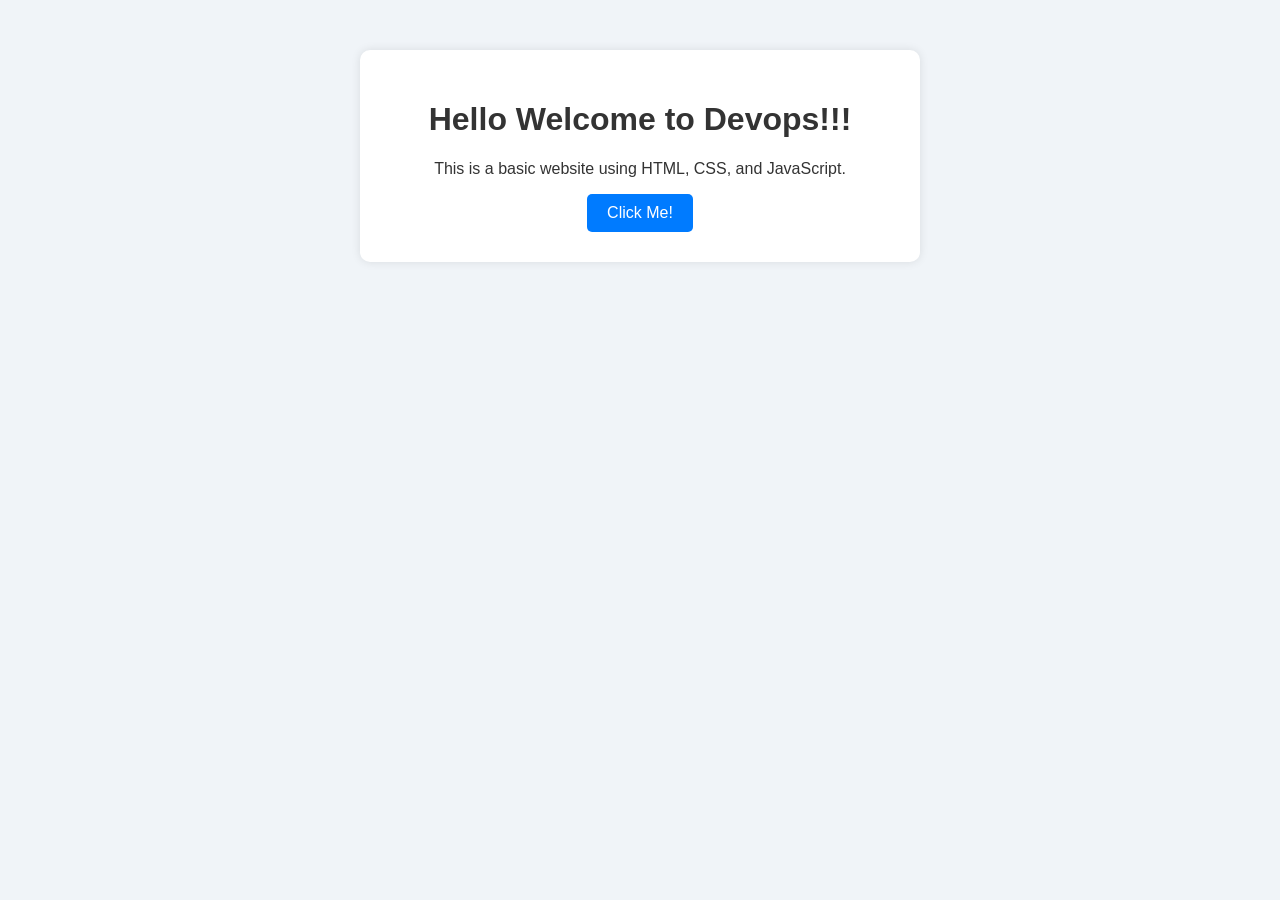
==== index.html @ 6885b516 "final changes" ====
<!DOCTYPE html>
<html lang="en">
<head>
  <meta charset="UTF-8" />
  <meta name="viewport" content="width=device-width, initial-scale=1.0" />
  <title>My Basic Website</title>
  <link rel="stylesheet" href="style.css" />
</head>
<body>
  <div class="container">
    <h1>Hello Welcome to Devops!!!</h1>
    <p>This is a basic website using HTML, CSS, and JavaScript.</p>
    <button onclick="sayHello()">Click Me!</button>
  </div>
 
  <script src="app.js"></script>
</body>
</html>
---- style.css ----
body {
    font-family: Arial, sans-serif;
    background-color: #f0f4f8;
    color: #333;
    text-align: center;
    margin: 0;
    padding: 50px;
  }
 
  .container {
    max-width: 500px;
    margin: auto;
    background: #fff;
    padding: 30px;
    border-radius: 10px;
    box-shadow: 0 0 10px rgba(0, 0, 0, 0.1);
  }
 
  button {
    padding: 10px 20px;
    font-size: 16px;
    background-color: #007bff;
    color: white;
    border: none;
    border-radius: 5px;
    cursor: pointer;
  }
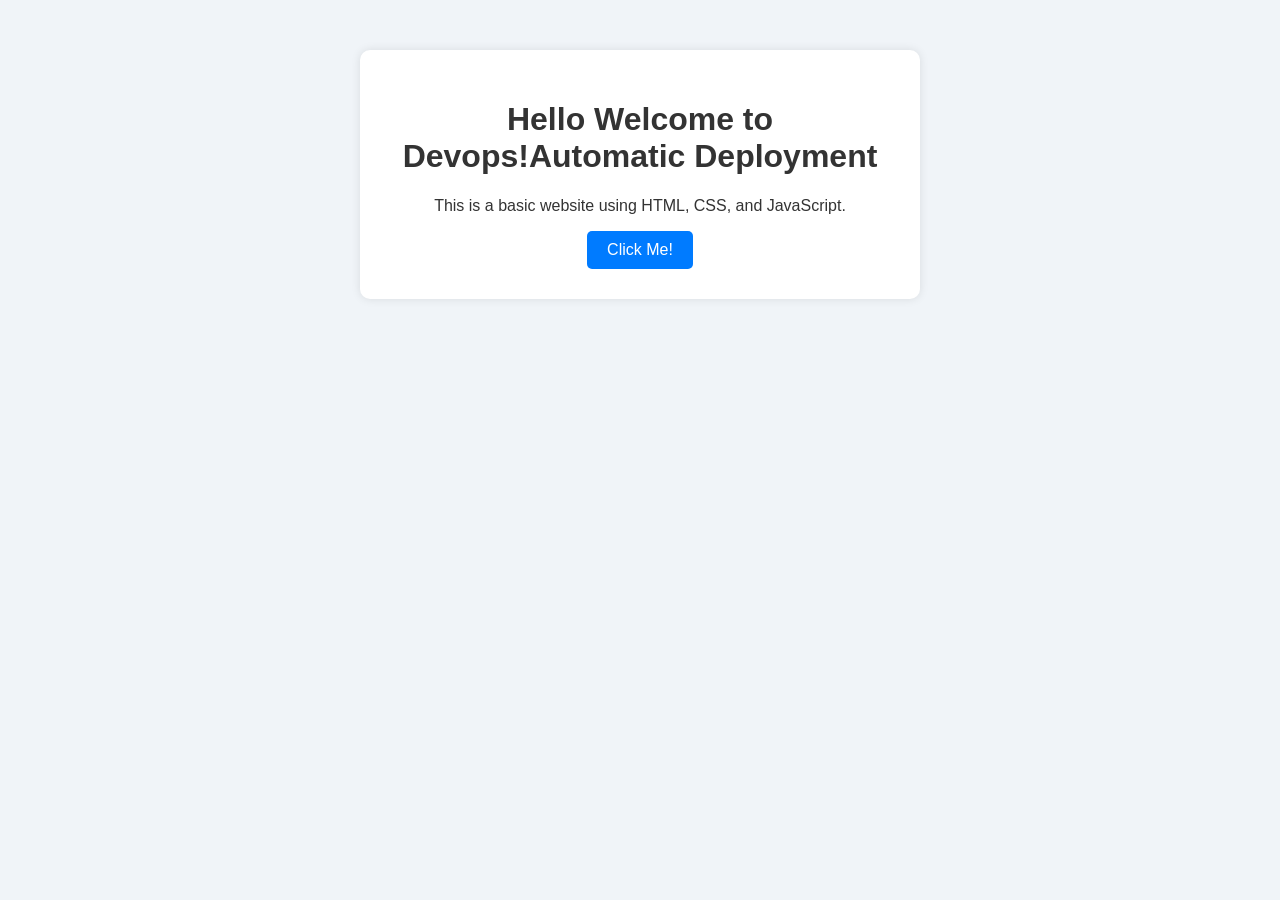
==== commit 1e8176b9: "check" ====
--- a/index.html
+++ b/index.html
@@ -8,7 +8,7 @@
 </head>
 <body>
   <div class="container">
-    <h1>Hello Welcome to Devops!!!</h1>
+    <h1>Hello Welcome to Devops!Automatic Deployment</h1>
     <p>This is a basic website using HTML, CSS, and JavaScript.</p>
     <button onclick="sayHello()">Click Me!</button>
   </div>
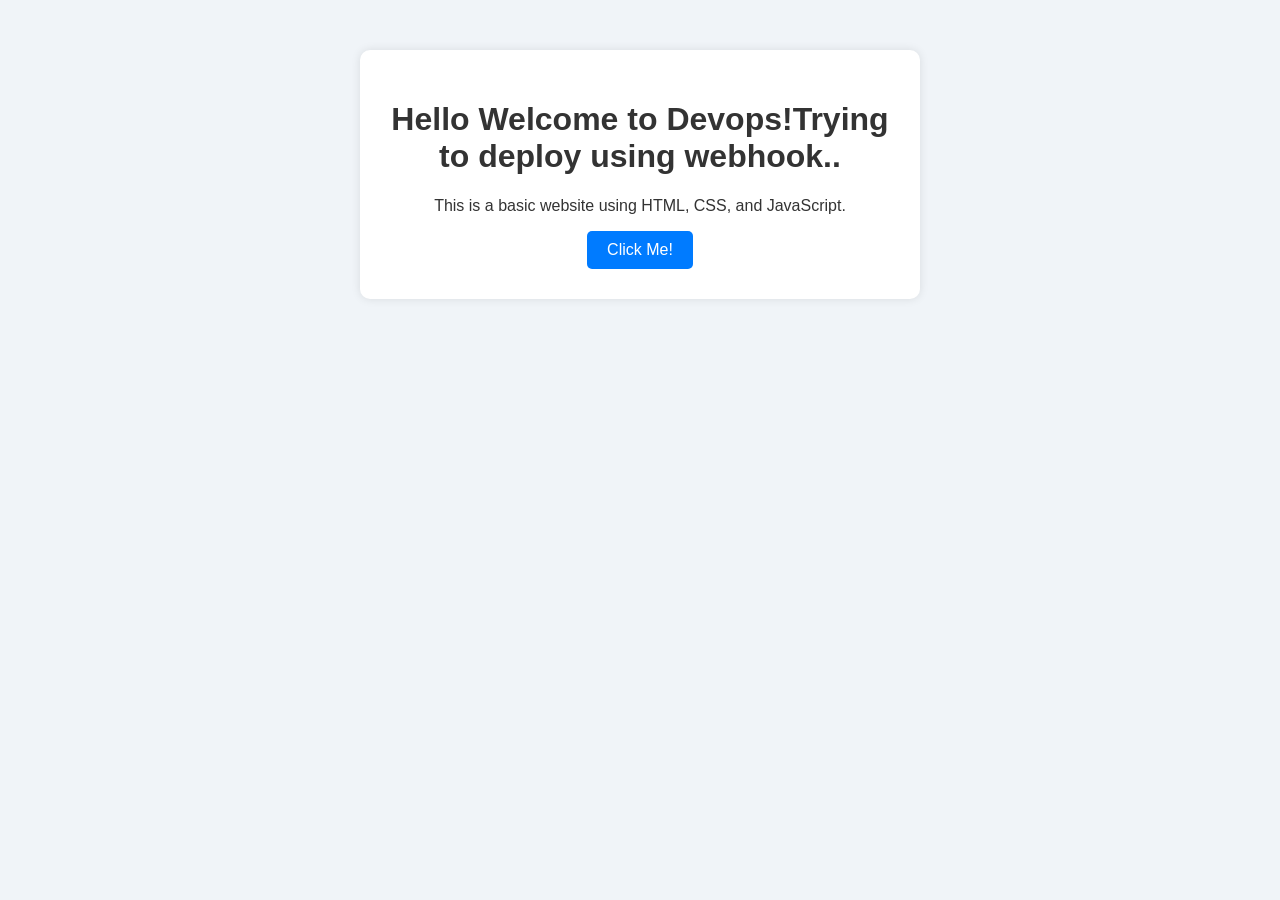
==== commit f72eff75: "changes made for webhook" ====
--- a/index.html
+++ b/index.html
@@ -8,7 +8,7 @@
 </head>
 <body>
   <div class="container">
-    <h1>Hello Welcome to Devops!Automatic Deployment</h1>
+    <h1>Hello Welcome to Devops!Trying to deploy using webhook..</h1>
     <p>This is a basic website using HTML, CSS, and JavaScript.</p>
     <button onclick="sayHello()">Click Me!</button>
   </div>
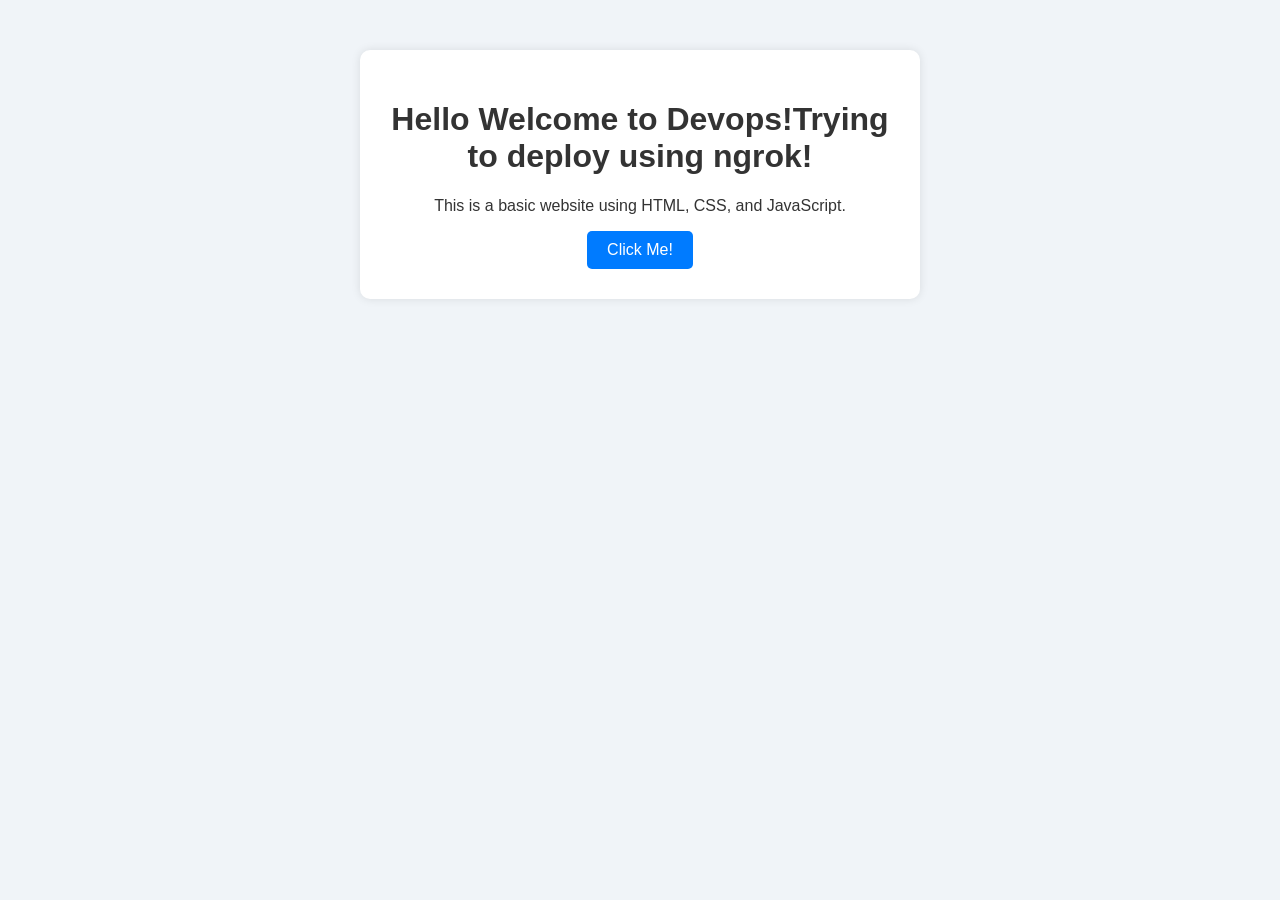
==== commit b663699d: "changes made for ngrok" ====
--- a/index.html
+++ b/index.html
@@ -8,7 +8,7 @@
 </head>
 <body>
   <div class="container">
-    <h1>Hello Welcome to Devops!Trying to deploy using webhook..</h1>
+    <h1>Hello Welcome to Devops!Trying to deploy using ngrok!</h1>
     <p>This is a basic website using HTML, CSS, and JavaScript.</p>
     <button onclick="sayHello()">Click Me!</button>
   </div>
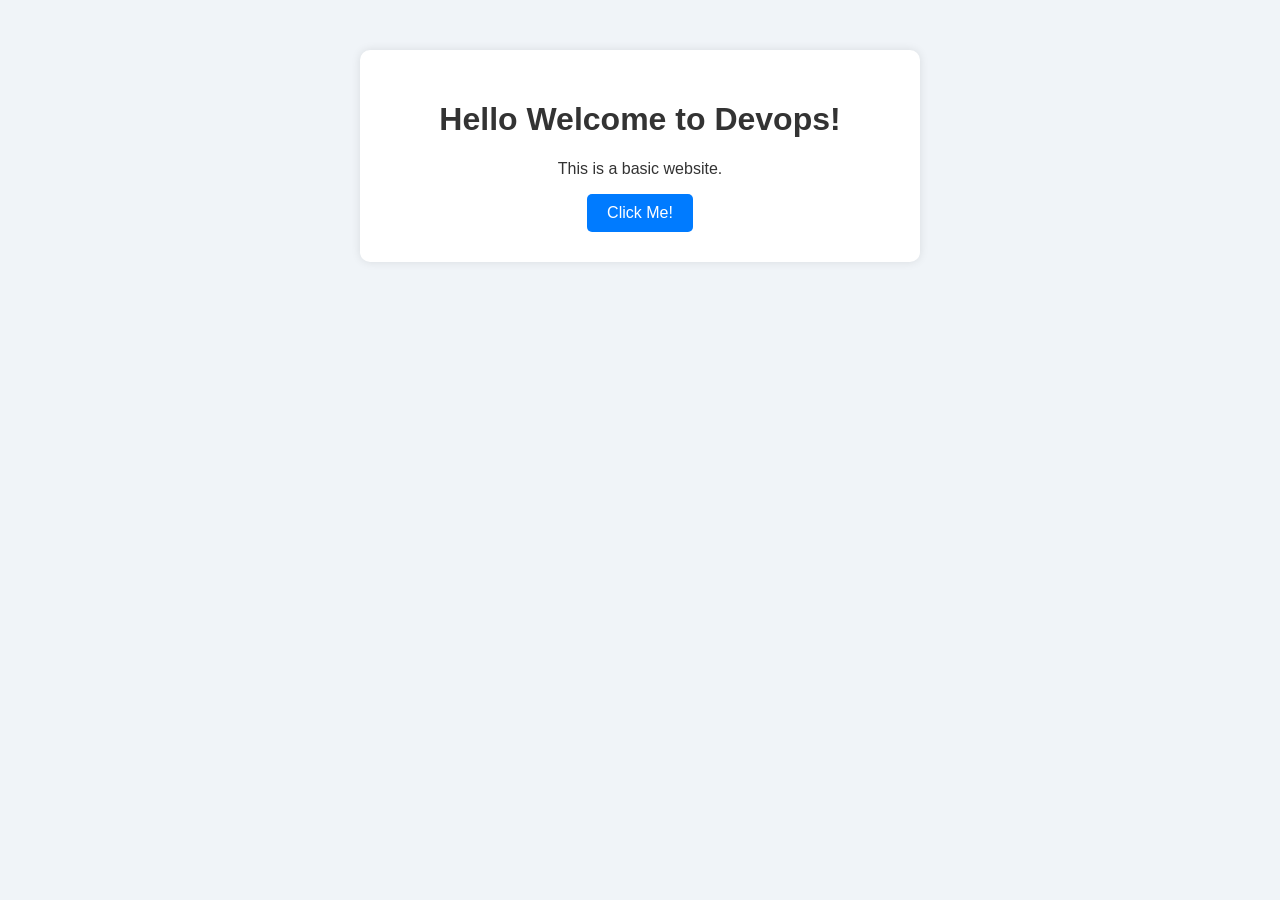
==== commit 9082b393: "changes made for ngrok" ====
--- a/index.html
+++ b/index.html
@@ -8,8 +8,8 @@
 </head>
 <body>
   <div class="container">
-    <h1>Hello Welcome to Devops!Trying to deploy using ngrok!</h1>
-    <p>This is a basic website using HTML, CSS, and JavaScript.</p>
+    <h1>Hello Welcome to Devops!</h1>
+    <p>This is a basic website.</p>
     <button onclick="sayHello()">Click Me!</button>
   </div>
  
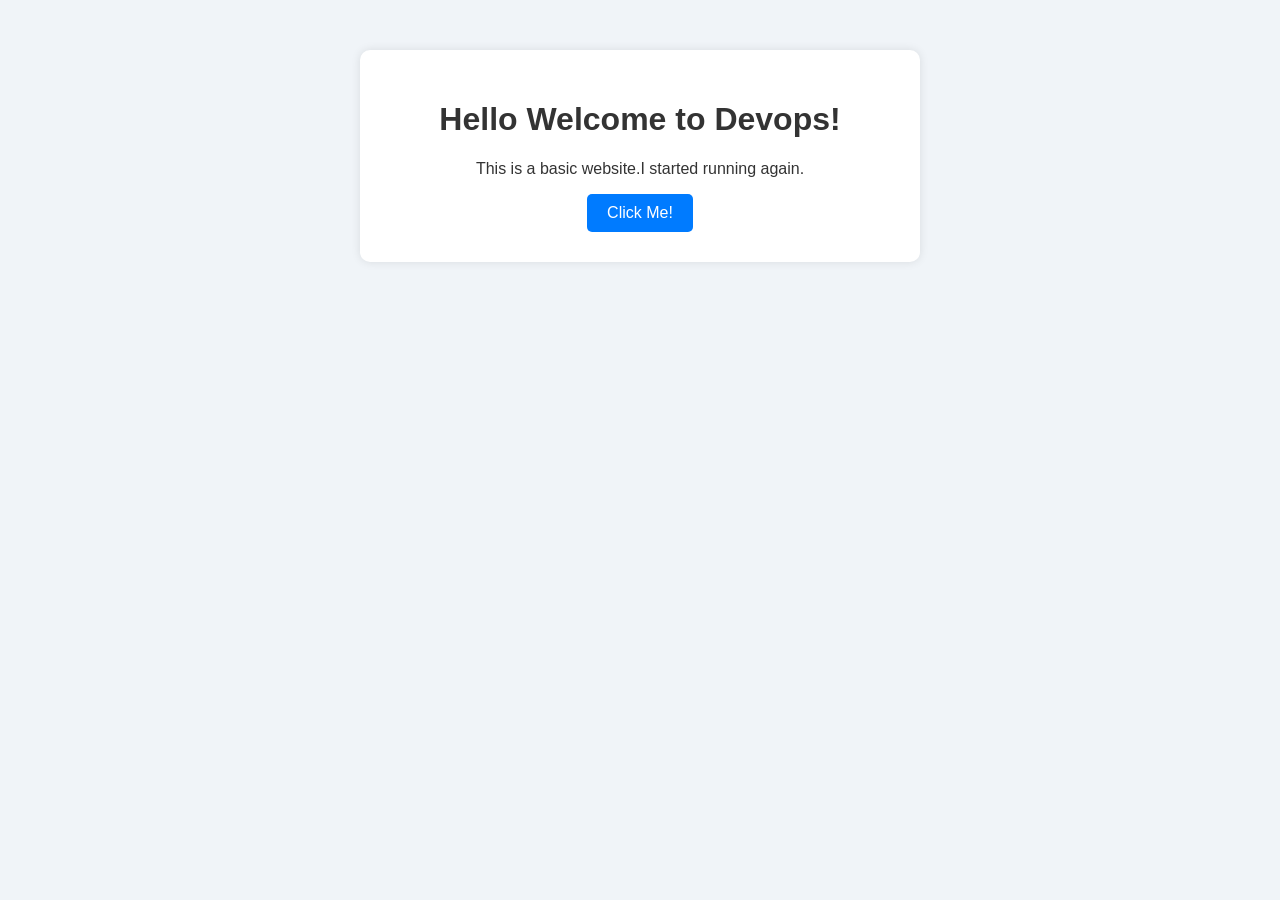
==== commit 5831e7a8: "restart" ====
--- a/index.html
+++ b/index.html
@@ -9,7 +9,7 @@
 <body>
   <div class="container">
     <h1>Hello Welcome to Devops!</h1>
-    <p>This is a basic website.</p>
+    <p>This is a basic website.I started running again.</p>
     <button onclick="sayHello()">Click Me!</button>
   </div>
  
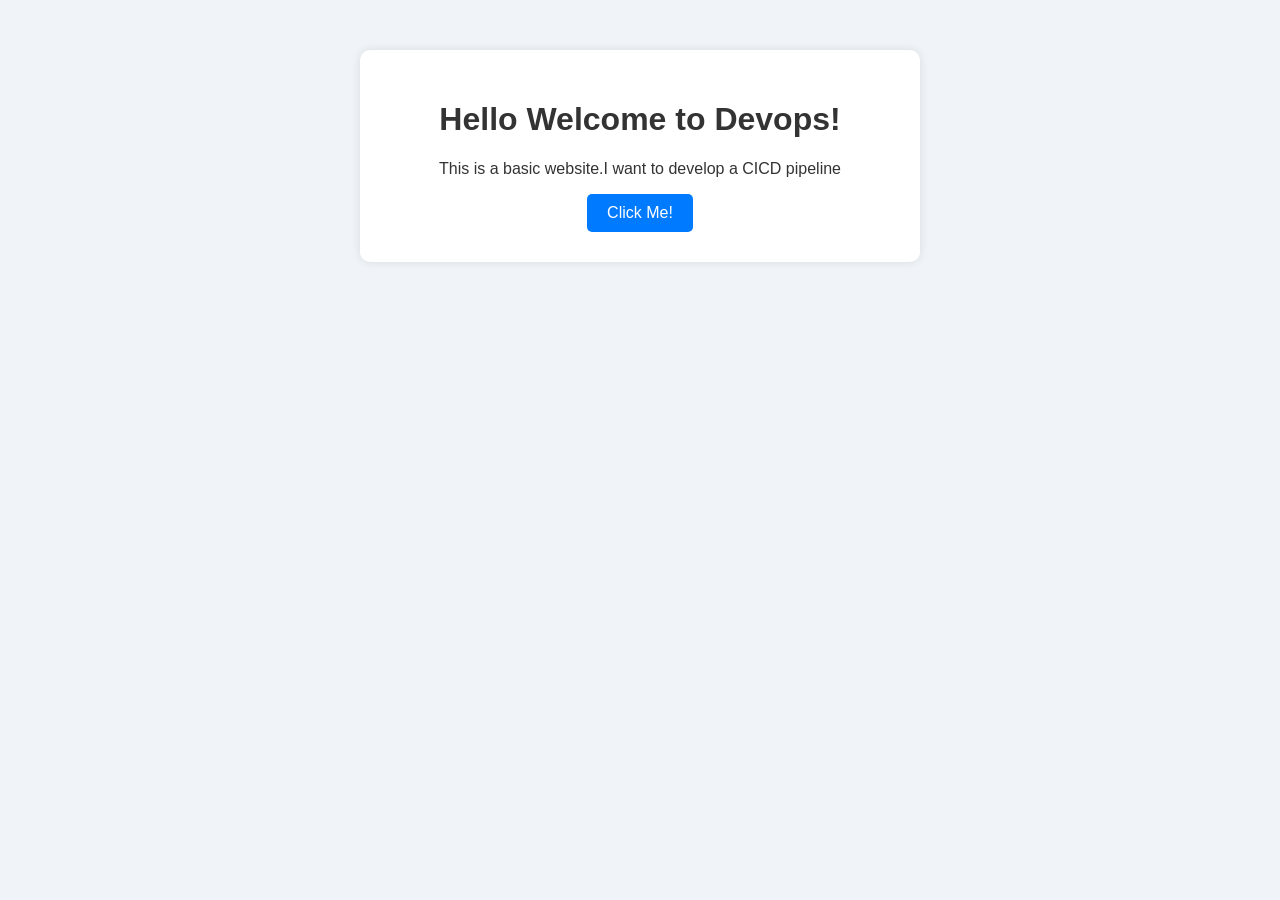
==== commit c20a300b: "new changes" ====
--- a/index.html
+++ b/index.html
@@ -9,7 +9,7 @@
 <body>
   <div class="container">
     <h1>Hello Welcome to Devops!</h1>
-    <p>This is a basic website.I started running again.</p>
+    <p>This is a basic website.I want to develop a CICD pipeline</p>
     <button onclick="sayHello()">Click Me!</button>
   </div>
  
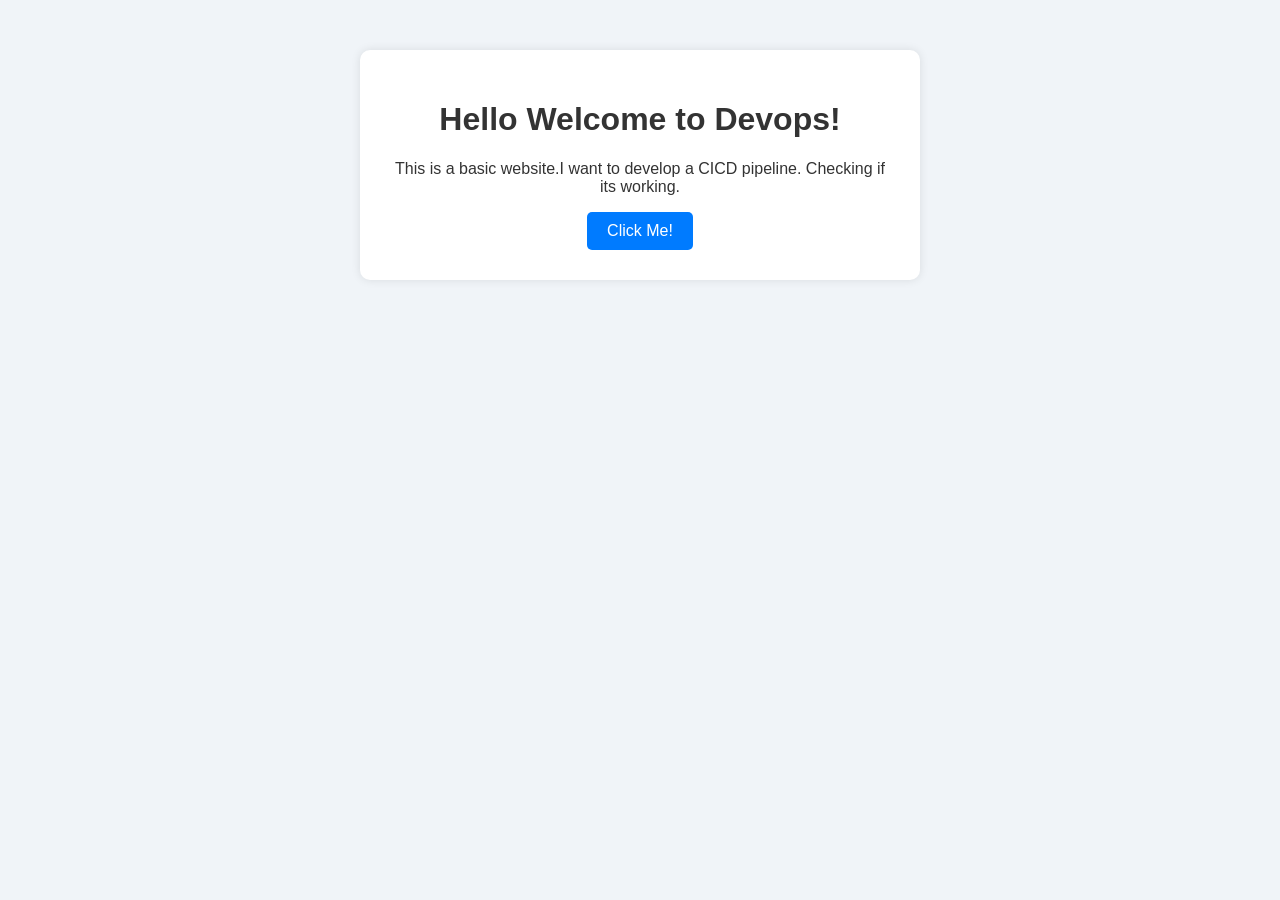
==== commit 6ea422a0: "checking the workflow" ====
--- a/index.html
+++ b/index.html
@@ -9,7 +9,7 @@
 <body>
   <div class="container">
     <h1>Hello Welcome to Devops!</h1>
-    <p>This is a basic website.I want to develop a CICD pipeline</p>
+    <p>This is a basic website.I want to develop a CICD pipeline. Checking if its working.</p>
     <button onclick="sayHello()">Click Me!</button>
   </div>
  
